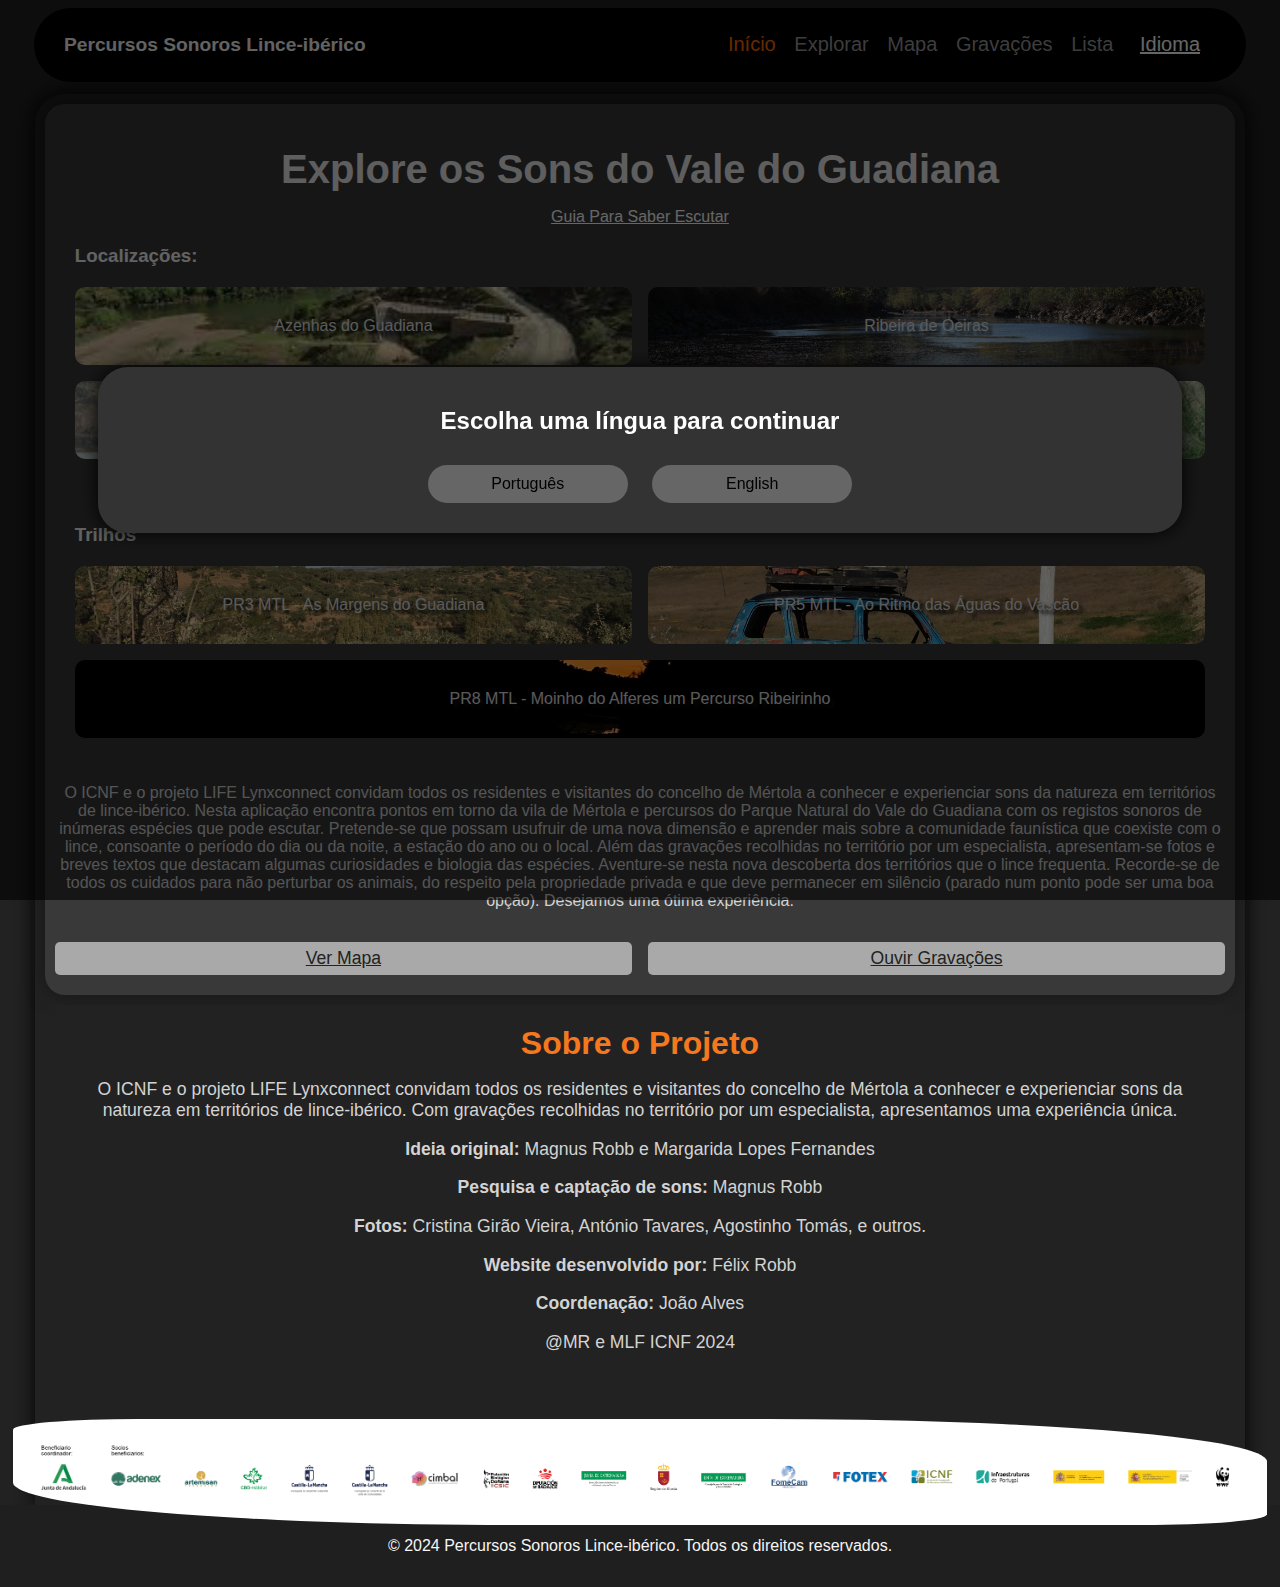
==== index.html @ a3a83570 "update" ====
<!DOCTYPE html>
<html lang="en">

<head>
    <meta charset="UTF-8">
    <meta name="viewport" content="width=device-width, initial-scale=1.0">
    <title data-i18n="title">Percursos Sonoros Lince-ibérico - Index</title>
    <link rel="stylesheet" href="/styles/styles.css">
    <link rel="stylesheet" href="/styles/index.css">
    <link rel="icon" type="image/x-icon" href="/images/favicon.ico">
</head>

<body>
    <header>
        <h1 id="titulomenu" data-i18n="titulomenu"></h1>
        <nav id="main-nav">
            <a href="index.html" class="nav-button active" id="menuinicio" data-i18n="menuinicio"></a>
            <a href="home.html" class="nav-button" id="menuexplorar" data-i18n="menuexplorar"></a>
            <a href="map.html" class="nav-button" id="menumapa" data-i18n="menumapa"></a>
            <a href="recordings.html" class="nav-button" id="menugravacoes" data-i18n="menugravacoes"></a>
            <a href="heard_species.html" class="nav-button" id="menulista" data-i18n="menulista"></a>
            <a id="changelang" onclick="createLanguagePopup()" data-i18n="language"></a>
        </nav>
        <div id="menu-icon">
            <a id="menu" onclick="toggleMenu()">&#9776</a> <!-- Ícone de menu hamburguer -->
        </div>
    </header>

    <!-- Menu lateral -->
    <div id="side-menu">
        <a class="side-menu-links active" href="index.html" id="menuiniciom" data-i18n="menuiniciom"></a>
        <a class="side-menu-links" href="home.html" id="menuexplorarm" data-i18n="menuexplorarm"></a>
        <a class="side-menu-links" href="map.html" id="menumapam" data-i18n="menumapam"></a>
        <a class="side-menu-links" href="recordings.html" id="menugravacoesm" data-i18n="menugravacoesm"></a>
        <a class="side-menu-links" href="heard_species.html" id="menulistam" data-i18n="menulistam"></a>
        <a id="changelangside" onclick="createLanguagePopup()" data-i18n="language"></a>
    </div>

    <main>
        <div class="sections">
            <section class="hero-section">
                <div class="hero-text">
                    <h2 id="herotexth2" data-i18n="herotexth2"></h2>
                      <a href="hearing.html" class="linktohearing" id="guiaparaouvir" data-i18n="guiaparaouvir"></a>
                    <div class="info-links">
                        <div class="links-boxes">
                            <h3 id="herolocalizacoes" data-i18n="herolocalizacoes"></h3>
                            <div class="links">
                                <div class="link" id="link1">
                                    <a href="map.html?lat=37.6462&lng=-7.6525" class="linka" id="herolinkazenhas"
                                        data-i18n="herolinkazenhas"></a>
                                </div>
                                <div class="link" id="link2">
                                    <a href="map.html?lat=37.6254&lng=-7.8099" class="linka" id="herolinkriberira"
                                        data-i18n="herolinkriberira"></a>
                                </div>
                                <div class="link" id="link3">
                                    <a href="map.html?lat=37.6372&lng=-7.6633" class="linka" id="herolinkvila"
                                        data-i18n="herolinkvila"></a>
                                </div>
                            </div>
                        </div>
                        <div class="links-boxes">
                            <h3 id="herolinkpr" data-i18n="herolinkpr"></h3>
                            <div class="links">
                                <div class="link" id="link4">
                                    <a href="map.html?track=PR3%20MTL%20-%20As%20Margens%20do%20Guadiana" class="linka"
                                        id="herolinkpr3" data-i18n="herolinkpr3"></a>
                                </div>
                                <div class="link" id="link5">
                                    <a href="map.html?track=PR5%20MTL%20-%20Ao%20Ritmo%20das%20Águas%20do%20Vascão"
                                        class="linka" id="herolinkpr5" data-i18n="herolinkpr5"></a>
                                </div>
                                <div class="link" id="link6">
                                    <a href="map.html?track=PR8%20MTL%20-%20Moinho%20do%20Alferes%20um%20Percurso%20Ribeirinho"
                                        class="linka" id="herolinkpr8" data-i18n="herolinkpr8"></a>
                                </div>
                            </div>
                        </div>
                    </div>
                  
                    <p id="herotextp" data-i18n="herotextp"></p>
                    <div class="cta-buttons">
                        <a href="map.html" class="cta-button" id="herolinkvermapa" data-i18n="herolinkvermapa"></a>
                        <a href="recordings.html" class="cta-button" id="herolinkouvirgravacoes"
                            data-i18n="herolinkouvirgravacoes"></a>
                    </div>
                </div>
            </section>

            <section class="info-section">
                <h3 id="infosectionh3" data-i18n="infosectionh3"></h3>
                <p id="infosectionp" data-i18n="infosectionp"></p>
                <div class="credits">
                    <p id="pideiaoriginal"><strong id="sideiaoriginal" data-i18n="sideiaoriginal"></strong> Magnus Robb
                        e Margarida Lopes Fernandes</p>
                    <p id="ppesquisa"><strong id="spesquisa" data-i18n="spesquisa"></strong> Magnus Robb</p>
                    <p id="pfotos"><strong id="sfotos" data-i18n="sfotos"></strong> Cristina Girão Vieira, António
                        Tavares, Agostinho Tomás, e outros.</p>
                    <p id="pwebsite"><strong id="swebsite" data-i18n="swebsite"></strong> Félix Robb</p>
                    <p id="pcoordenacao"><strong id="scoordenacao" data-i18n="scoordenacao"></strong> João Alves</p>
                    <p id="mremlf" data-i18n="mremlf"></p>
                </div>
            </section>
            <div id="ipatro">
                <img id="patrocinadores" src="images/patrocinadores.png" alt="Patrocinadores">
            </div>
        </div>
    </main>

    <footer>
        <div class="container">
            <p id="foooter" data-i18n="footer">&copy; 2024 Percursos Sonoros Lince-ibérico. Todos os direitos
                reservados.</p>
        </div>
    </footer>



    <script src="/scripts/menu.js"></script>

    <script>
        document.addEventListener("DOMContentLoaded", function () {
            const language = getLanguage() || "pt";
            loadTranslations(language);
        });

        function getLanguage() {
            let language = localStorage.getItem("language");
            if (!language) {
                createLanguagePopup();
            }
            return language;
        }

        function createLanguagePopup() {
            const popup = document.createElement('div');
            popup.id = "language-popup";
            popup.innerHTML = `
        <div id="popup-content">
            <h2>Escolha uma língua para continuar</h2>
            <button id="pt-btn">Português</button>
            <button id="en-btn">English</button>
        </div>
    `;
            document.body.appendChild(popup);

            const styles = `
        #language-popup {
            position: fixed;
            top: 0;
            left: 0;
            width: 100%;
            height: 100%;
            display: flex;
            align-items: center;
            justify-content: center;
            background-color: rgba(0, 0, 0, 0.6);
            z-index: 99999;
        }
        #popup-content {
            width: 80vw;
            background-color: #333;
            color: #fff;
            padding: 20px 30px;
            border-radius: 30px;
            text-align: center;
            box-shadow: 0px 0px 20px #000;
        }
        #popup-content h2 {
            margin-bottom: 20px;
        }
        #popup-content button {
          background-color: #666;
          margin: 10px;
          width: 200px;
          text-align: center;
          padding: 10px 20px;
          border: none;
          border-radius: 20px;
          font-size: 16px;
          cursor: pointer;
          transition: background-color 0.3s;
        }
        #popup-content button:hover {
            background-color: #ff6a00;
        }
    `;
            const styleSheet = document.createElement("style");
            styleSheet.innerText = styles;
            document.head.appendChild(styleSheet);

            document.getElementById("pt-btn").addEventListener("click", () => setLanguage("PT"));
            document.getElementById("en-btn").addEventListener("click", () => setLanguage("EN"));
        }

        function setLanguage(lang) {
            localStorage.setItem("language", lang);
            document.getElementById("language-popup").remove();
            window.location.reload();
        }

        function loadTranslations(language) {
            const path = `translations/${language}/index.json`;
            fetch(path)
                .then(response => response.json())
                .then(data => applyTranslations(data))
                .catch(error => {
                    console.error("Error loading all translations:", error);
                    alert("Could not load all translations. Please try again later.");
                });

            const pathall = `translations/${language}/all.json`;
            fetch(pathall)
                .then(response => response.json())
                .then(data => applyTranslations(data))
                .catch(error => {
                    console.error("Error loading all translations:", error);
                    alert("Could not load all translations. Please try again later.");
                });
        }

        function applyTranslations(translations) {
            // Traverse through all elements with data-i18n attribute
            const elements = document.querySelectorAll("[data-i18n]");
            elements.forEach(element => {
                const key = element.getAttribute("data-i18n");
                if (translations[key]) {
                    if (element.tagName === 'TITLE') {
                        document.title = translations[key];
                    } else {
                        element.textContent = translations[key];
                    }
                }
            });
        }
    </script>

</body>

</html>
---- styles/styles.css ----
body {
    margin: 0;
    font-family: Arial, sans-serif;
    background-color: #1f1f1f;
    color: #ffffff;
}

header {
    display: flex;
    flex-direction: row;
    align-items: center;
    justify-content: space-between;
    width: 90vw;
    height: 50px;
    padding: 12px 30px;
    border-radius: 50px;
    text-align: center;
    margin: auto;
    position: sticky;
    top: 8px;
    left: 0px;
    z-index: 50001;
    background: #000000;
    backdrop-filter: blur(10px);
    -webkit-backdrop-filter: blur(10px);
   
}


header h1 {
    margin: 0;
    font-size: 1.2rem;
    text-align: center;
}

/* Default hidden menu icon */
#menu-icon {
    display: none;
    font-size: 30px;
    margin: auto 0;
    cursor: pointer;
    color: white;
}

#menu {
    display: flex;
    align-items: center;
    flex-direction: row;
    transition: color .2s ease-out;
}

#menu:hover {
    text-decoration: none;
    color: #ff6a00;
}

/* Side Menu */
#side-menu {
    width: 0;
    border-radius: 0px 0px 20px 20px;
    margin: 10px auto;
    display: none;
    position: fixed;
    top: 60px;
    left: 50%;
    transform: translateX(-50%);
    z-index: 50000;
    background: transparent;
    background: rgba(0, 0, 0, 0.7);
    backdrop-filter: blur(10px);
    box-shadow: 0px 0px 5px #343434;
    transition: .5s;
}

.side-menu-links {
    padding: 8px 12px;
    text-decoration: none;
    font-size: 25px;
    color: #818181;
    display: block;
    transition: 0.3s;
}

.side-menu-links.active {
    color: #ff6a00;
}

.side-menu-links:hover {
    color: #ff6a00;
    text-decoration: none;
}

#side-menu a:first-child {
    margin-top: 10px;
}

#changelangside {
    position: fixed;
    top: 20px;
    right: 20px;
    cursor: pointer;
    color: #585858;
    padding: 8px 5px;
}


/* Responsive styles */
@media screen and (max-width: 850px) {
    
    nav#main-nav {
        display: none;
    }
    
    #menu-icon {
        display: flex;
        align-items: center;
        flex-direction: column;
    }
    
    header {
        display: flex;
        flex-direction: row;
        justify-content: space-between;
        align-items: center;
        height: 50px;
        width: 88vw;
        padding: 10px 20px;
        text-align: center;
        border-radius: 50px;
        margin: auto;
        margin-bottom: 10px !important;
        background: transparent;
        position: sticky;
        top: 10px;
        z-index: 50001;
        background: transparent;
        background: rgba(0, 0, 0, 0.7);
        backdrop-filter: blur(10px);
        box-shadow: 0px 0px 20px #343434;
    }
    
    
    .notification {
        left: 50%;
        transform: translateX(-50%);
        max-width: 20px;
        max-width: none;
    }
}

@media screen and (min-width: 851px) {
    #side-menu {
        display: none !important;
        width: 0 !important;
    }
}

nav {
    display: flex;
    align-content: center;
    justify-content: center;
    gap: 0.2vw !important;
}

nav a {
    color: #999;
    text-decoration: none;
    font-size: 20px;
    padding: 8px 8px;
    border-radius: 5px;
    transition: color 0.3s;
    transform: translatey(-1px);
    text-wrap: nowrap;
}


nav a.active,
nav a:hover {
    color: #ff6a00;
}

nav a:hover {
    text-decoration: underline;
}

#changelang {
    color: #999;
    text-decoration: underline;
    font-size: 20px;
    padding: 0.5rem 1rem;
    border-radius: 5px;
    transition: color 0.3s;
    transform: translatey(-1px);
    cursor: pointer;
}

#changelang:hover {
    color: #ff6a00;
}

.notification {
    position: fixed;
    bottom: 50px;
    right: 20px;
    background-color: #f44336;
    color: white;
    padding: 15px 20px;
    border-radius: 5px;
    z-index: 100000;
    opacity: 1;
    transition: opacity 0.6s;
    box-shadow: 0 4px 8px rgba(0,0,0,0.2);
    font-size: 16px;
    font-weight: bold;
    text-align: center;
    width: 80vw;
}

.notification.success {
    background-color: #4CAF50;
}

.notification.warning {
    background-color: #ff9800;
}

footer {
    background-color: #1f1f1f;
    padding: 1rem 0;
    text-align: center;
}

footer .container {
    max-width: 1200px;
    margin: 0 auto;
    padding: 0 1rem;
}
---- styles/index.css ----
/* Global Styles */
body {
    margin: 0;
    font-family: Arial, sans-serif;
    color: #f5f5f5;
    background-color: #222;
}



h1 {
    margin: 0;
    font-size: 2.5rem;
}

.sections {
    width: 93vw;
    margin: auto;
    margin-top: 20px;
    padding: 10px;
    background-color: #222;
    box-shadow: 0px 0px 20px #000;
    border-radius: 30px 30px 0px 0px;
}

@media screen and (max-width: 450px) {
    .sections {
        width: 90vw;
    }
}

/* Hero Section */
.hero-section {
    margin: auto;
    text-align: center;
    border-radius: 20px;
}

.hero-text {
    margin: auto;
    padding: 10px;
    border-radius: 20px;
    box-shadow: 0px 0px 20px #161616;
    background-color: #393939;
}

.linktohearing {
    color: #fff;
    text-decoration: underline;
    margin-bottom: 80px !important;
}

.hero-text h2 {
    color: rgb(235, 235, 235);
    font-size: 2.5rem;
    margin-bottom: 1rem;
}

.hero-text p {
    color: #d3d3d3;
    font-size: 1rem;
    margin-bottom: 2rem;
}


.info-links {
    display: flex;
    flex-direction: column;
    align-items: center;
    justify-content: center;
    gap: 1rem;
    margin-bottom: 10px
}

.links-boxes {
    width: 100%;
    display: flex;
    flex-direction: column;
    align-items: start;
    justify-content: center;
}

.links-boxes h3 {
    margin-left: 20px;
    margin-bottom: 0px;
}

.links {
    display: flex;
    flex-direction: row;
    align-items: center;
    justify-content: center;
    width: calc(100% - 40px);
    gap: 1rem;
    flex-wrap: wrap;
    margin-bottom: 10px;
    padding: 20px;
}

.link {
    display: flex;
    flex: 1 1 0;
    min-width: 33.3%;
    height: max-content;
    flex-direction: column;
    align-items: center;
    justify-content: center;
    padding: 30px 40px;
    border-radius: 10px;
    background-color: #7e7e7e;
    transition: transform .4s ease-out;
}

.link:hover {
    transform: translatey(-3px);
}

.linka {
    color: #e1e1e1;
    text-decoration: none;
    text-shadow: 4px 4px 3px #161616;
}

a:hover {
    text-decoration: underline;
}

#link1 {
    background-image: url(/images/Azenhas_do_guadiana.jpg);
    background-repeat: no-repeat;
    background-position: center;
    background-size: cover;
}

#link2 {
    background-image: url(/images/Ribeira_de_oeiras.jpg);
    background-repeat: no-repeat;
    background-position: center;
    background-size: cover;
}

#link3 {
    background-image: url(/images/Vila_de_mertola.jpg);
    background-repeat: no-repeat;
    background-position: center;
    background-size: cover;
}

#link4 {
    background-image: url(/images/pr3.jpg);
    background-repeat: no-repeat;
    background-position: center;
    background-size: cover;
}

#link5 {
    background-image: url(/images/pr5.jpg);
    background-repeat: no-repeat;
    background-position: center;
    background-size: cover;
}

#link6 {
    background-image: url(/images/pr8.jpg);
    background-repeat: no-repeat;
    background-position: center;
    background-size: cover;
}

.cta-buttons {
    display: flex;
    justify-content: center;
    flex-wrap: wrap;
    gap: 1rem;
    margin-bottom: 10px;
}

.cta-button {
    flex: 1;
    display: flex;
    align-items: center;
    justify-content: center;
    text-align: center;
    padding: 6px 10px;
    background-color: #a9a9a9;
    color: #222;
    border-radius: 5px;
    font-size: 1.1rem;
    
    transition: background-color 0.3s;
}

.cta-button:hover {
    background-color: #7e7e7e;
}

/* Info Section */
.info-section {
    background-color: #222;
    padding: 10px;
    margin: 10px;
    text-align: center;
}

.info-section h3 {
    color: #f5781f;
    font-size: 2rem;
    margin: 10px;
}

.info-section p {
    color: #d3d3d3;
    font-size: 1.1rem;
    margin-bottom: 1rem;
}

.credits {
    color: #b3b3b3;
    font-size: 0.9rem;
}

#ipatro {
    display: flex;
    align-items: center;
    justify-content: center;
}

#patrocinadores {
    width: 98vw;
    transform: translateY(30px);
    margin: auto;
    background-color: #fff;
    border-radius: 10% 40%;
}

#changelang {
    color: #ffffff;
    text-decoration: underline;
    font-size: 20px;
    padding: 0.5rem 1rem;
    border-radius: 5px;
    transition: color 0.3s;
    transform: translatey(-1px);
}
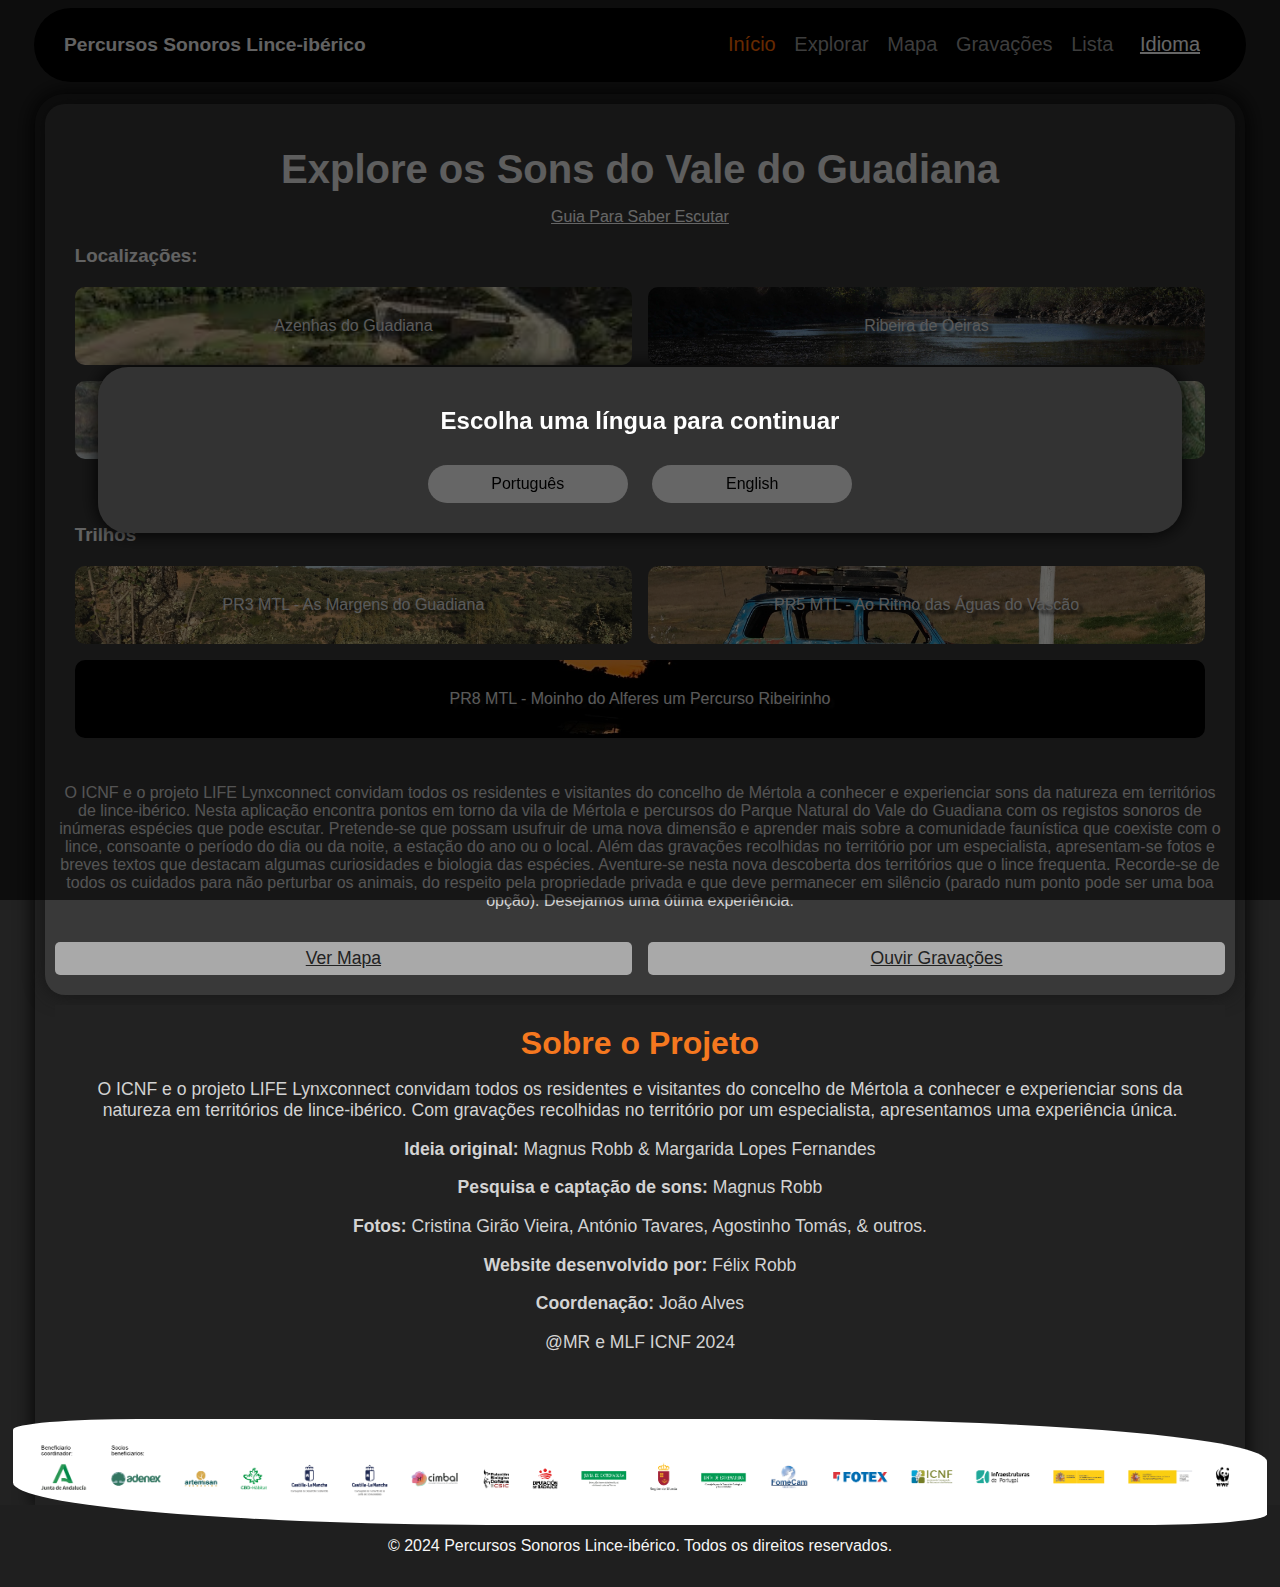
==== commit 48a80175: "update index.html" ====
--- a/index.html
+++ b/index.html
@@ -93,10 +93,10 @@
                 <p id="infosectionp" data-i18n="infosectionp"></p>
                 <div class="credits">
                     <p id="pideiaoriginal"><strong id="sideiaoriginal" data-i18n="sideiaoriginal"></strong> Magnus Robb
-                        e Margarida Lopes Fernandes</p>
+                        & Margarida Lopes Fernandes</p>
                     <p id="ppesquisa"><strong id="spesquisa" data-i18n="spesquisa"></strong> Magnus Robb</p>
                     <p id="pfotos"><strong id="sfotos" data-i18n="sfotos"></strong> Cristina Girão Vieira, António
-                        Tavares, Agostinho Tomás, e outros.</p>
+                        Tavares, Agostinho Tomás, & outros.</p>
                     <p id="pwebsite"><strong id="swebsite" data-i18n="swebsite"></strong> Félix Robb</p>
                     <p id="pcoordenacao"><strong id="scoordenacao" data-i18n="scoordenacao"></strong> João Alves</p>
                     <p id="mremlf" data-i18n="mremlf"></p>
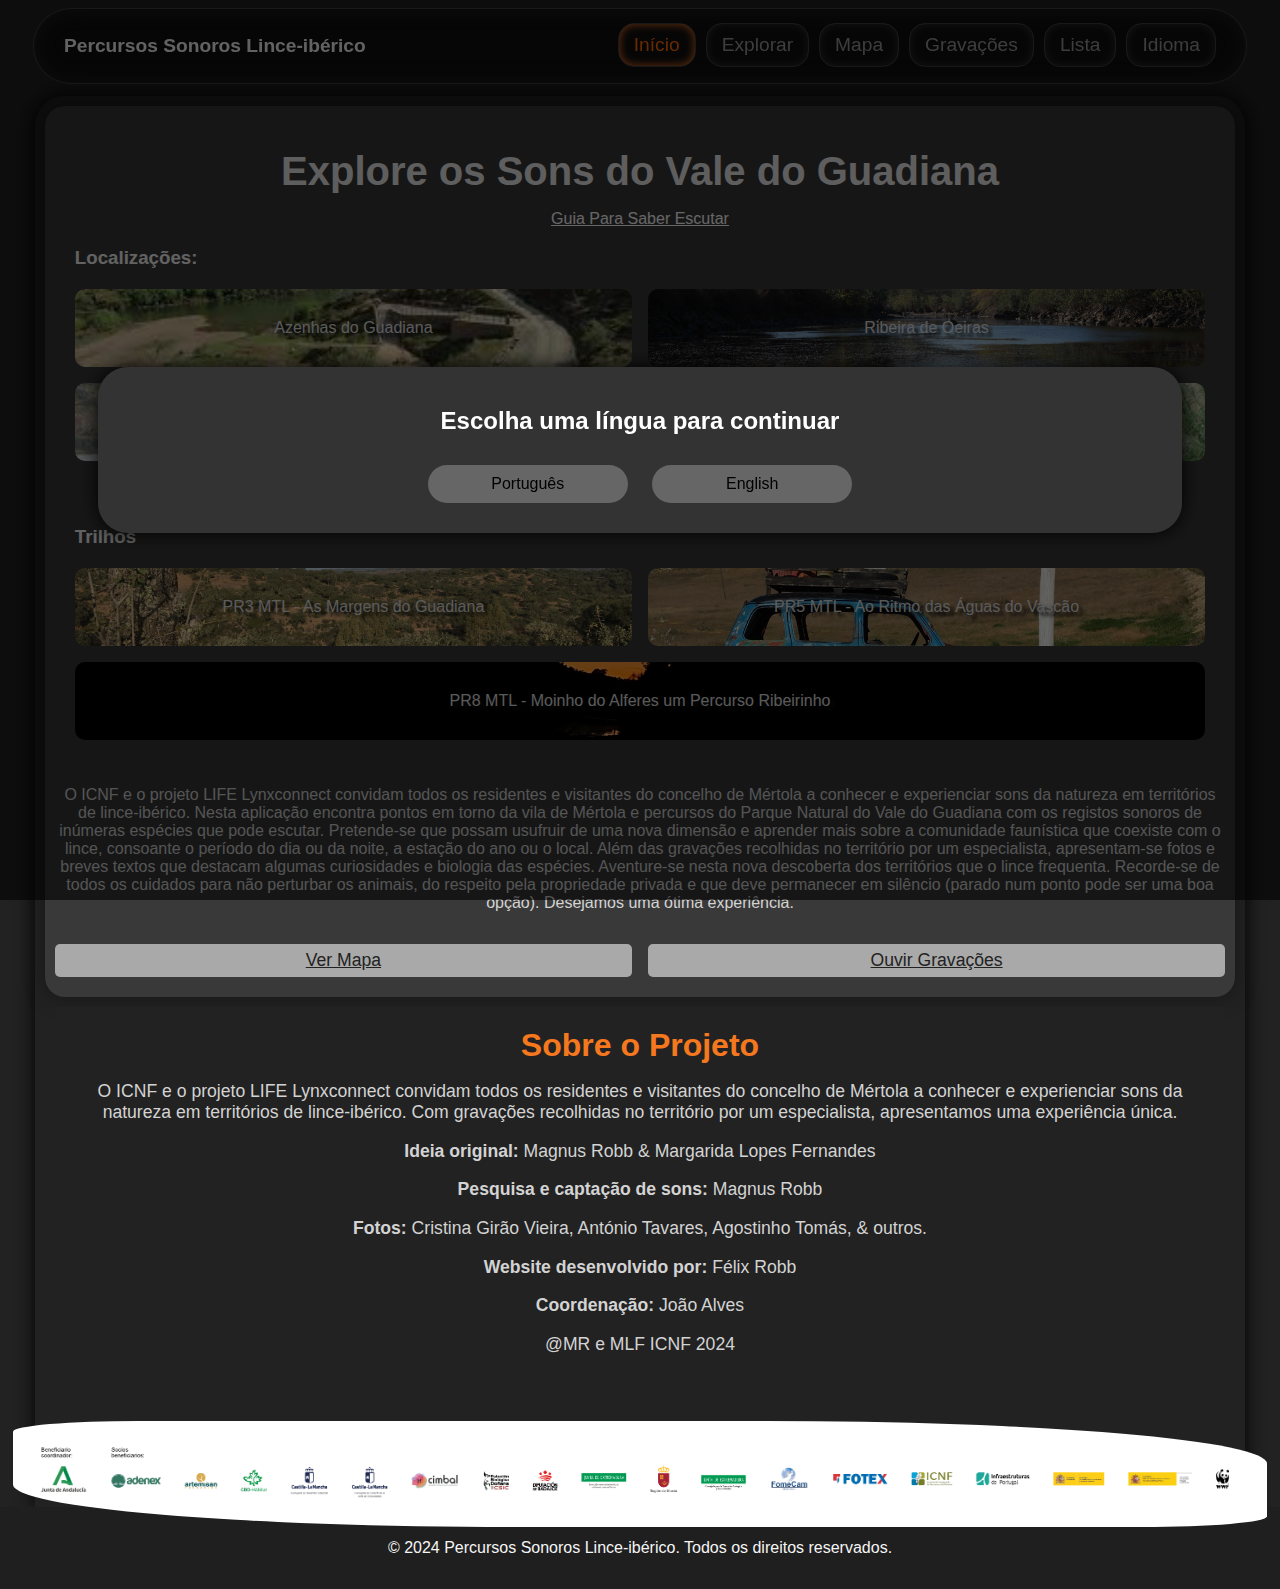
==== commit 2955be7c: ""Updated language storage key from 'language' to 'lang-psg' in multiple HTML and JS files; modified " ====
--- a/index.html
+++ b/index.html
@@ -126,7 +126,7 @@
         });
 
         function getLanguage() {
-            let language = localStorage.getItem("language");
+            let language = localStorage.getItem("lang-psg");
             if (!language) {
                 createLanguagePopup();
             }
@@ -195,7 +195,7 @@
         }
 
         function setLanguage(lang) {
-            localStorage.setItem("language", lang);
+            localStorage.setItem("lang-psg", lang);
             document.getElementById("language-popup").remove();
             window.location.reload();
         }
--- a/styles/styles.css
+++ b/styles/styles.css
@@ -20,10 +20,11 @@
     top: 8px;
     left: 0px;
     z-index: 50001;
-    background: #000000;
+    background: #0000008f;
     backdrop-filter: blur(10px);
+    box-shadow: 0px 0px 20px #232323 inset;
+    border: 1px solid #6d6d6d84;
     -webkit-backdrop-filter: blur(10px);
-   
 }
 
 
@@ -60,6 +61,7 @@
     border-radius: 0px 0px 20px 20px;
     margin: 10px auto;
     display: none;
+    flex-direction: column;
     position: fixed;
     top: 60px;
     left: 50%;
@@ -74,29 +76,40 @@
 
 .side-menu-links {
     padding: 8px 12px;
+    margin: 5px 10px;
+    border-radius: 15px;
     text-decoration: none;
     font-size: 25px;
     color: #818181;
     display: block;
-    transition: 0.3s;
+    transition: all 0.3s;
+    border: 1px solid #ffffff28;
+    box-shadow: 0px 0px 20px #3737378f inset;
 }
 
 .side-menu-links.active {
     color: #ff6a00;
+    box-shadow: 0px 0px 10px #ff7a27 inset;
 }
 
 .side-menu-links:hover {
     color: #ff6a00;
     text-decoration: none;
+    box-shadow: 0px 0px 10px #ff7a27 inset;
+    background-color: #ff760e24;
 }
 
 #side-menu a:first-child {
-    margin-top: 10px;
+    margin-top: 20px;
+}
+
+#side-menu a:nth-child(5) {
+    margin-bottom: 10px;
 }
 
 #changelangside {
     position: fixed;
-    top: 20px;
+    top: 26px;
     right: 20px;
     cursor: pointer;
     color: #585858;
@@ -105,7 +118,7 @@
 
 
 /* Responsive styles */
-@media screen and (max-width: 850px) {
+@media screen and (max-width: 1000px) {
     
     nav#main-nav {
         display: none;
@@ -148,7 +161,7 @@
     }
 }
 
-@media screen and (min-width: 851px) {
+@media screen and (min-width: 1001px) {
     #side-menu {
         display: none !important;
         width: 0 !important;
@@ -159,44 +172,35 @@
     display: flex;
     align-content: center;
     justify-content: center;
-    gap: 0.2vw !important;
+    gap: 10px;
 }
 
 nav a {
+    width: min-content;
     color: #999;
     text-decoration: none;
-    font-size: 20px;
-    padding: 8px 8px;
-    border-radius: 5px;
-    transition: color 0.3s;
+    font-size: 1.5vw;
+    padding: 10px 15px;
+    border-radius: 16px;
+    transition: all 0.3s;
     transform: translatey(-1px);
     text-wrap: nowrap;
+    border: 1px solid #ffffff33;
+    box-shadow: 0px 0px 10px #4d4d4d9d inset;
 }
 
 
 nav a.active,
 nav a:hover {
     color: #ff6a00;
+    box-shadow: 0px 0px 10px #ff7a27 inset;
 }
 
 nav a:hover {
     text-decoration: underline;
 }
 
-#changelang {
-    color: #999;
-    text-decoration: underline;
-    font-size: 20px;
-    padding: 0.5rem 1rem;
-    border-radius: 5px;
-    transition: color 0.3s;
-    transform: translatey(-1px);
-    cursor: pointer;
-}
-
-#changelang:hover {
-    color: #ff6a00;
-}
+
 
 .notification {
     position: fixed;
--- a/styles/index.css
+++ b/styles/index.css
@@ -233,12 +233,3 @@
     border-radius: 10% 40%;
 }
 
-#changelang {
-    color: #ffffff;
-    text-decoration: underline;
-    font-size: 20px;
-    padding: 0.5rem 1rem;
-    border-radius: 5px;
-    transition: color 0.3s;
-    transform: translatey(-1px);
-}
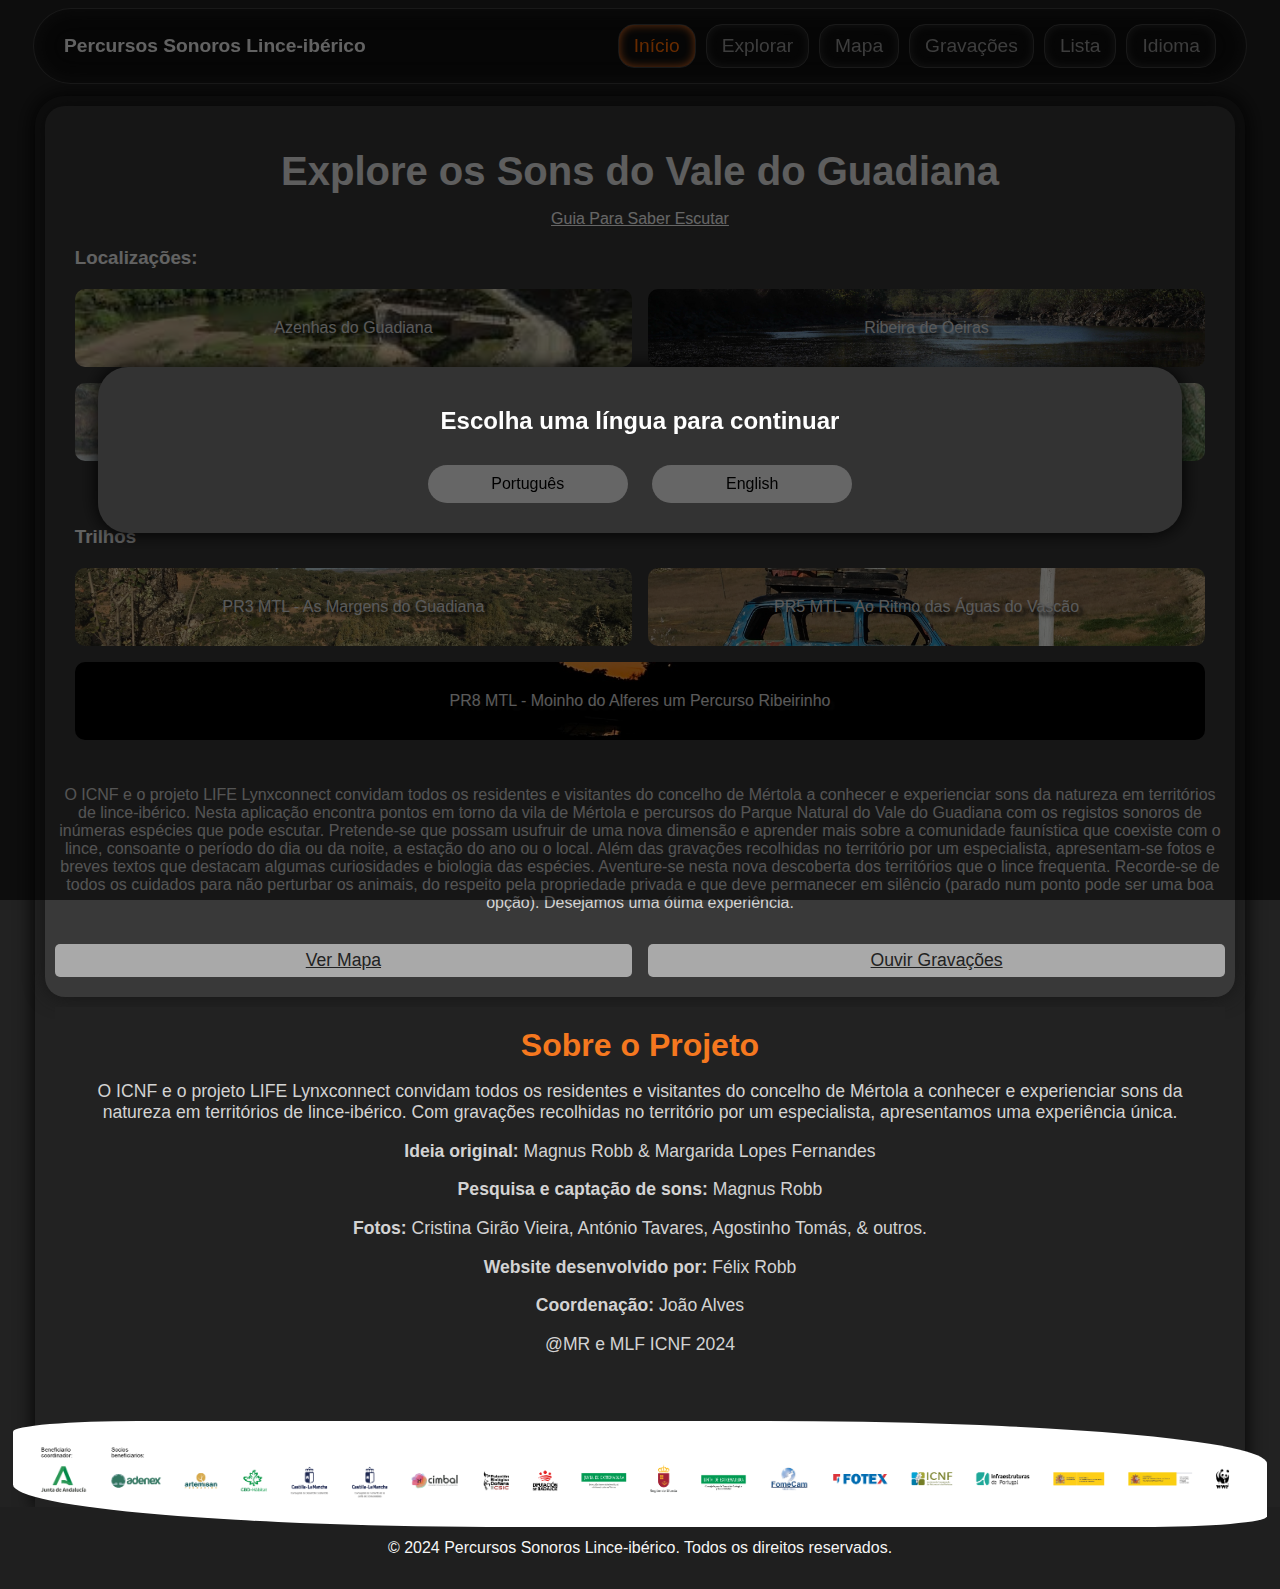
==== commit 66f3a805: "update" ====
--- a/index.html
+++ b/index.html
@@ -51,7 +51,7 @@
                                         data-i18n="herolinkazenhas"></a>
                                 </div>
                                 <div class="link" id="link2">
-                                    <a href="map.html?lat=37.6254&lng=-7.8099" class="linka" id="herolinkriberira"
+                                    <a href="map.html?lat=37.6253&lng=-7.8103099" class="linka" id="herolinkriberira"
                                         data-i18n="herolinkriberira"></a>
                                 </div>
                                 <div class="link" id="link3">
--- a/styles/styles.css
+++ b/styles/styles.css
@@ -183,7 +183,10 @@
     padding: 10px 15px;
     border-radius: 16px;
     transition: all 0.3s;
-    transform: translatey(-1px);
+    display: flex;
+    flex-wrap: nowrap;
+    align-items: center;
+    justify-content: center;
     text-wrap: nowrap;
     border: 1px solid #ffffff33;
     box-shadow: 0px 0px 10px #4d4d4d9d inset;
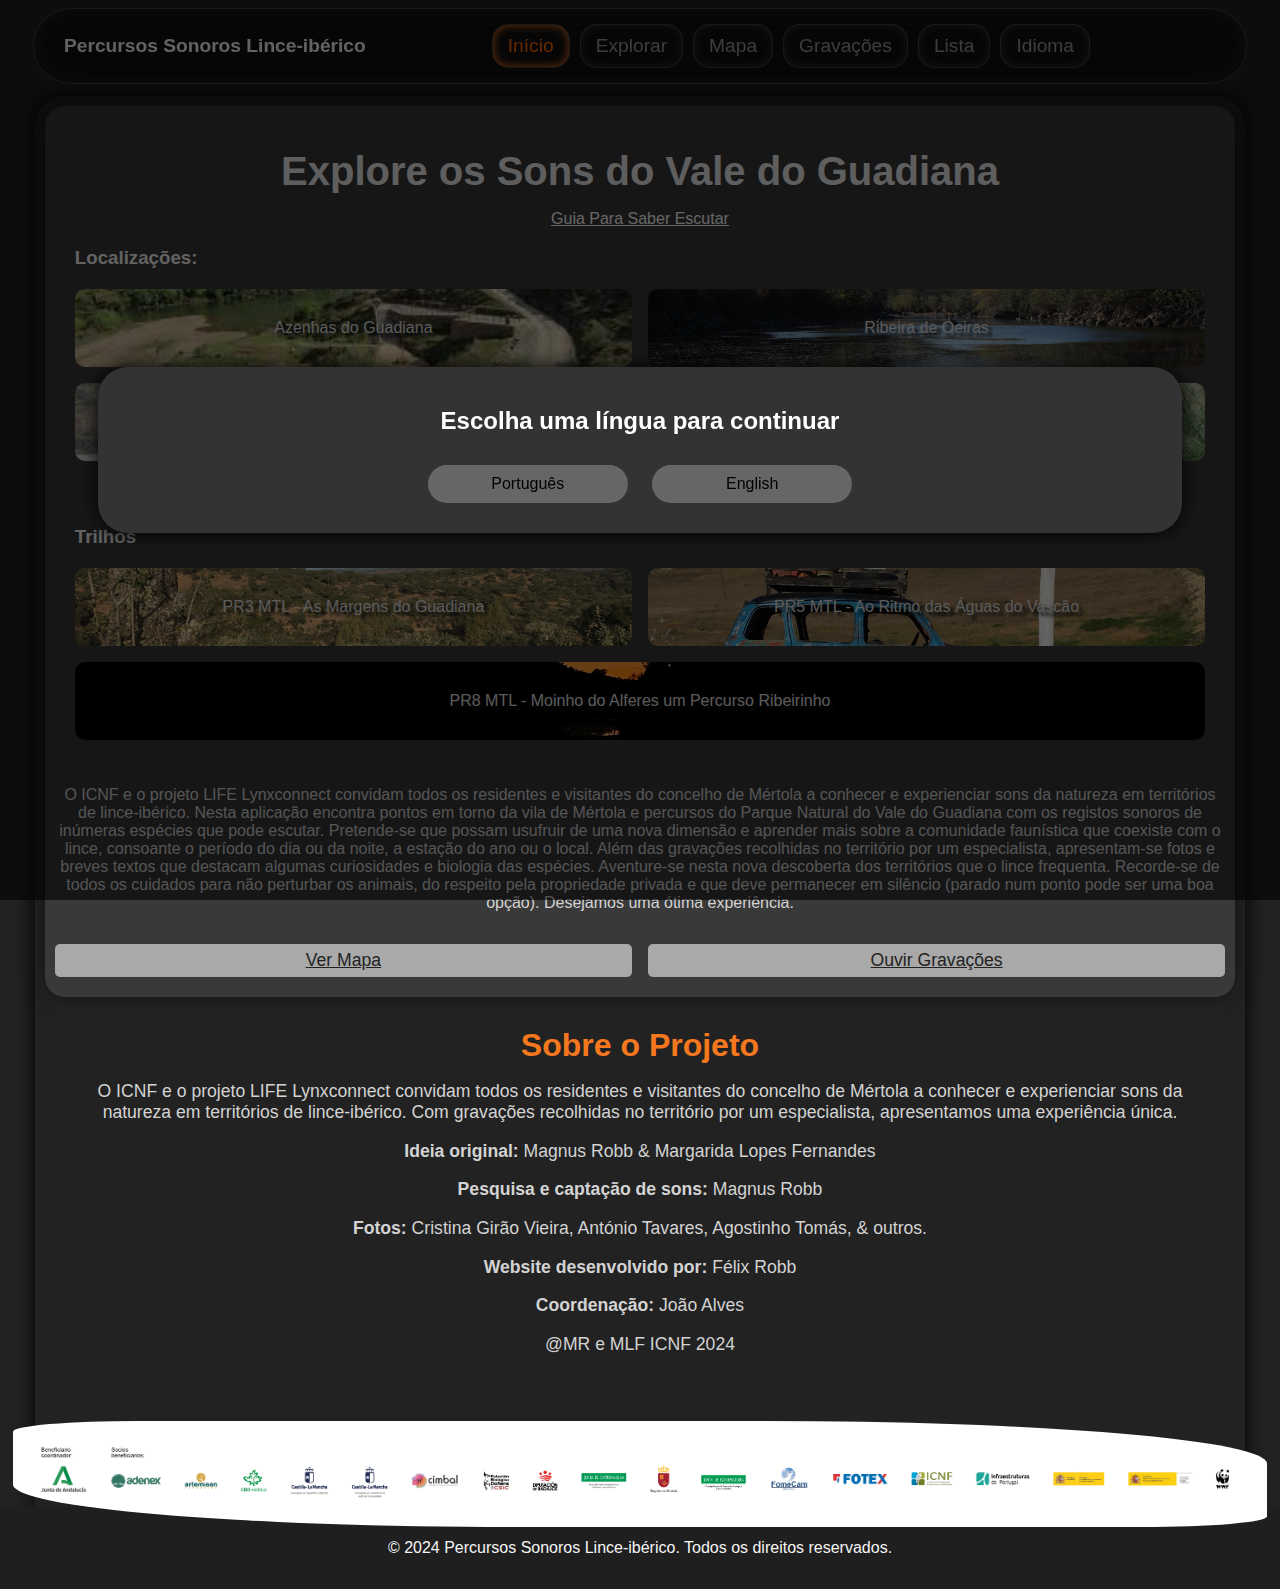
==== commit b1ad9614: "menu transitions" ====
--- a/index.html
+++ b/index.html
@@ -21,9 +21,14 @@
             <a href="heard_species.html" class="nav-button" id="menulista" data-i18n="menulista"></a>
             <a id="changelang" onclick="createLanguagePopup()" data-i18n="language"></a>
         </nav>
-        <div id="menu-icon">
-            <a id="menu" onclick="toggleMenu()">&#9776</a> <!-- Ícone de menu hamburguer -->
-        </div>
+          <div id="menu-icon">
+            <div class="burger-menu">
+                <span></span>
+                <span></span>
+                <span></span>
+            </div>
+        </div>
+        
     </header>
 
     <!-- Menu lateral -->
--- a/styles/styles.css
+++ b/styles/styles.css
@@ -32,32 +32,90 @@
     margin: 0;
     font-size: 1.2rem;
     text-align: center;
-}
-
-/* Default hidden menu icon */
-#menu-icon {
-    display: none;
-    font-size: 30px;
-    margin: auto 0;
-    cursor: pointer;
-    color: white;
-}
-
-#menu {
     display: flex;
     align-items: center;
-    flex-direction: row;
-    transition: color .2s ease-out;
-}
-
-#menu:hover {
+    justify-content: start;
+    flex-wrap: nowrap;
+}
+
+
+/* Burger Menu Styles */
+.menu-icon {
+    tap-highlight-color: transparent;
+    -webkit-tap-highlight-color: transparent;
+}
+
+.burger-menu {
+    display: none;
+    cursor: pointer;
+    width: 30px;
+    height: 25px;
+    position: relative;
+}
+
+.burger-menu span {
+    display: block;
+    position: absolute;
+    height: 3px;
+    width: 100%;
+    background: #ffffff;
+    border-radius: 3px;
+    opacity: 1;
+    left: 0;
+    transform: rotate(0deg);
+    transition: .25s ease-in-out;
+}
+
+.burger-menu:hover {
+    background-color: unset;
     text-decoration: none;
-    color: #ff6a00;
-}
+    tap-highlight-color: transparent;
+    -webkit-tap-highlight-color: transparent;
+}
+
+.burger-menu.open span {
+    background-color: #ff6a00;
+}
+
+.burger-menu span:nth-child(1) {
+    top: 0px;
+}
+
+.burger-menu span:nth-child(2) {
+    top: 10px;
+}
+
+.burger-menu span:nth-child(3) {
+    top: 20px;
+}
+
+.burger-menu.open span:nth-child(1) {
+    top: 10px;
+    transform: rotate(135deg);
+}
+
+.burger-menu.open span:nth-child(2) {
+    opacity: 0;
+    
+}
+
+.burger-menu.open span:nth-child(3) {
+    top: 10px;
+    transform: rotate(-135deg);
+}
+
+/* Responsive styles */
+@media screen and (max-width: 1000px) {
+    /* ... (existing styles) ... */
+
+    .burger-menu {
+        display: block;
+    }
+}
+
 
 /* Side Menu */
 #side-menu {
-    width: 0;
     border-radius: 0px 0px 20px 20px;
     margin: 10px auto;
     display: none;
@@ -65,14 +123,19 @@
     position: fixed;
     top: 60px;
     left: 50%;
+    width: 90vw;
+    height: 0; /* Start with height 0 */
+    max-height: calc(100vh - 80px); /* Maximum height */
     transform: translateX(-50%);
     z-index: 50000;
-    background: transparent;
     background: rgba(0, 0, 0, 0.7);
     backdrop-filter: blur(10px);
     box-shadow: 0px 0px 5px #343434;
-    transition: .5s;
-}
+    overflow: hidden; /* Hide overflowing content */
+    transition: height 0.3s ease-out; /* Add transition for height */
+}
+
+
 
 .side-menu-links {
     padding: 8px 12px;
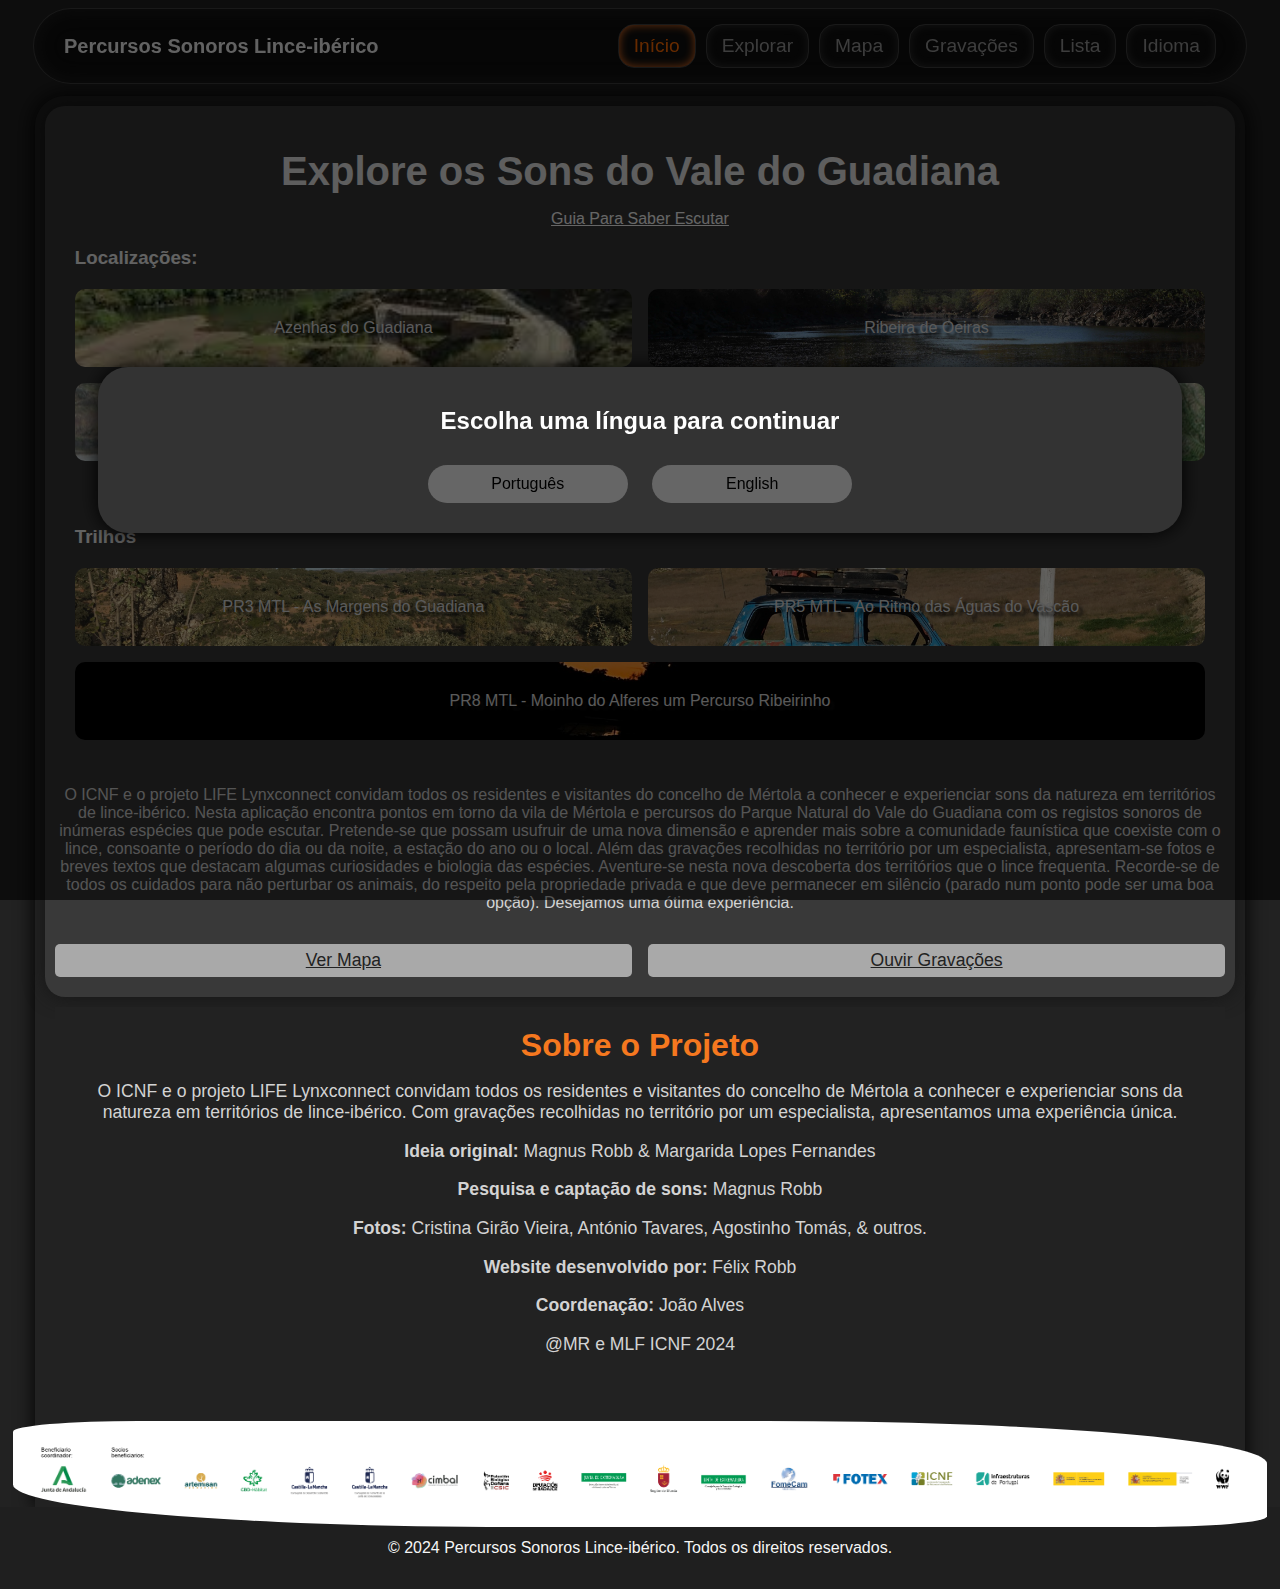
==== commit 095d47af: ""Removed alert messages for translation errors, moved menu icon in index.html, and made minor change" ====
--- a/index.html
+++ b/index.html
@@ -13,6 +13,13 @@
 <body>
     <header>
         <h1 id="titulomenu" data-i18n="titulomenu"></h1>
+        <div id="menu-icon">
+            <div class="burger-menu">
+                <span></span>
+                <span></span>
+                <span></span>
+            </div>
+        </div>
         <nav id="main-nav">
             <a href="index.html" class="nav-button active" id="menuinicio" data-i18n="menuinicio"></a>
             <a href="home.html" class="nav-button" id="menuexplorar" data-i18n="menuexplorar"></a>
@@ -21,14 +28,6 @@
             <a href="heard_species.html" class="nav-button" id="menulista" data-i18n="menulista"></a>
             <a id="changelang" onclick="createLanguagePopup()" data-i18n="language"></a>
         </nav>
-          <div id="menu-icon">
-            <div class="burger-menu">
-                <span></span>
-                <span></span>
-                <span></span>
-            </div>
-        </div>
-        
     </header>
 
     <!-- Menu lateral -->
@@ -212,7 +211,7 @@
                 .then(data => applyTranslations(data))
                 .catch(error => {
                     console.error("Error loading all translations:", error);
-                    alert("Could not load all translations. Please try again later.");
+                    
                 });
 
             const pathall = `translations/${language}/all.json`;
@@ -221,7 +220,7 @@
                 .then(data => applyTranslations(data))
                 .catch(error => {
                     console.error("Error loading all translations:", error);
-                    alert("Could not load all translations. Please try again later.");
+                    
                 });
         }
 
--- a/styles/styles.css
+++ b/styles/styles.css
@@ -30,7 +30,7 @@
 
 header h1 {
     margin: 0;
-    font-size: 1.2rem;
+    font-size: clamp(10px, 5vw, 20px);
     text-align: center;
     display: flex;
     align-items: center;
@@ -40,17 +40,25 @@
 
 
 /* Burger Menu Styles */
-.menu-icon {
-    tap-highlight-color: transparent;
+#menu-icon {
     -webkit-tap-highlight-color: transparent;
 }
 
 .burger-menu {
-    display: none;
+    display: flex;
+    align-items: center;
+    justify-content: space-around;
     cursor: pointer;
     width: 30px;
-    height: 25px;
+    height: 26px;
     position: relative;
+    transform: scale(90%) translateY(1.5px);
+    -webkit-tap-highlight-color: transparent;
+}
+
+.burger-menu:hover {
+    background-color: unset;
+    text-decoration: none
 }
 
 .burger-menu span {
@@ -66,15 +74,9 @@
     transition: .25s ease-in-out;
 }
 
-.burger-menu:hover {
-    background-color: unset;
-    text-decoration: none;
-    tap-highlight-color: transparent;
-    -webkit-tap-highlight-color: transparent;
-}
-
 .burger-menu.open span {
     background-color: #ff6a00;
+    height: 4px;
 }
 
 .burger-menu span:nth-child(1) {
@@ -104,12 +106,10 @@
     transform: rotate(-135deg);
 }
 
-/* Responsive styles */
-@media screen and (max-width: 1000px) {
-    /* ... (existing styles) ... */
+@media screen and (min-width: 1001px) {
 
     .burger-menu {
-        display: block;
+        display: none;
     }
 }
 
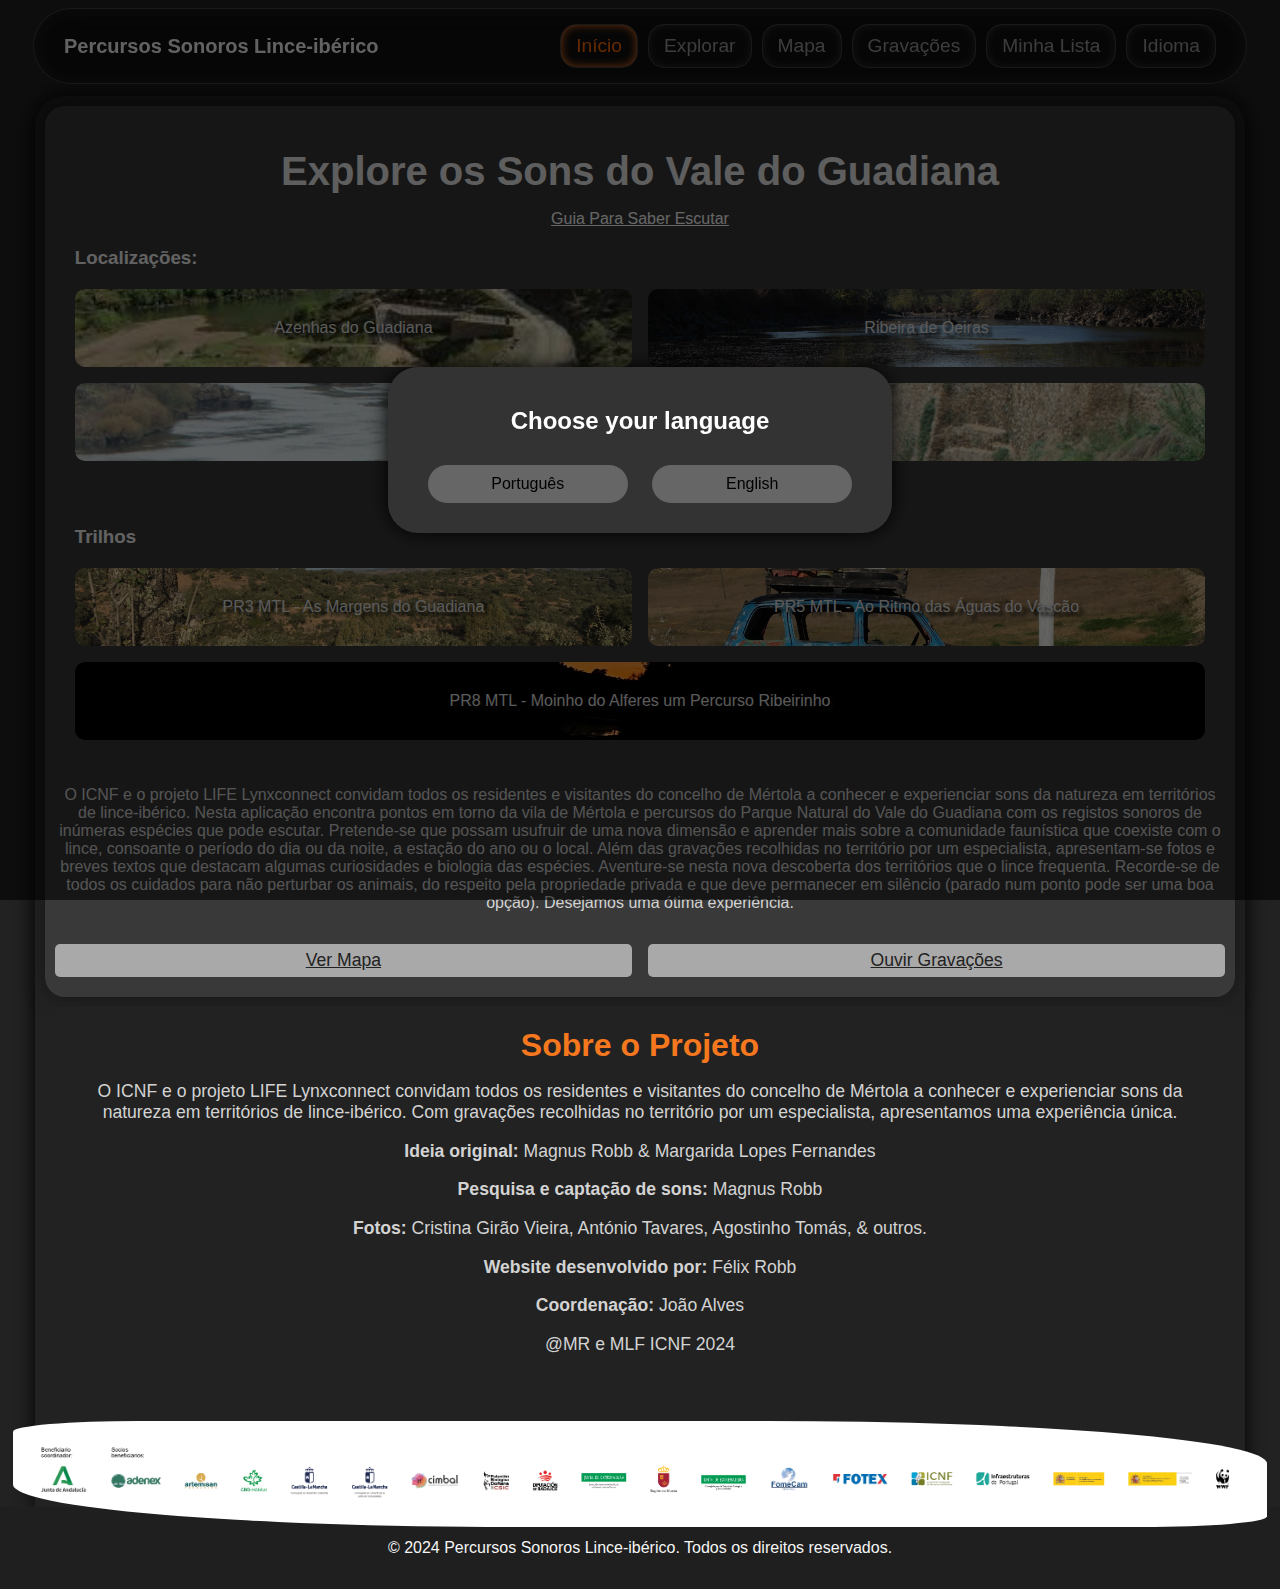
==== commit 431d2979: "lotsg" ====
--- a/index.html
+++ b/index.html
@@ -125,13 +125,20 @@
 
     <script>
         document.addEventListener("DOMContentLoaded", function () {
-            const language = getLanguage() || "pt";
-            loadTranslations(language);
+            try {
+                const language = getLanguage() || "PT";
+                if (!language) throw new Error("Undefined language");
+                loadTranslations(language);
+            } catch (error) {
+                console.error("Error with language detection:", error);
+                createLanguagePopup();  // Reapresenta o popup caso haja erro
+            }
         });
 
         function getLanguage() {
             let language = localStorage.getItem("lang-psg");
             if (!language) {
+                console.warn("No language found, asking user to select.");
                 createLanguagePopup();
             }
             return language;
@@ -141,55 +148,54 @@
             const popup = document.createElement('div');
             popup.id = "language-popup";
             popup.innerHTML = `
-        <div id="popup-content">
-            <h2>Escolha uma língua para continuar</h2>
-            <button id="pt-btn">Português</button>
-            <button id="en-btn">English</button>
-        </div>
-    `;
+                <div id="popup-content">
+                    <h2>Choose your language</h2>
+                    <button id="pt-btn">Português</button>
+                    <button id="en-btn">English</button>
+                </div>
+            `;
             document.body.appendChild(popup);
 
             const styles = `
-        #language-popup {
-            position: fixed;
-            top: 0;
-            left: 0;
-            width: 100%;
-            height: 100%;
-            display: flex;
-            align-items: center;
-            justify-content: center;
-            background-color: rgba(0, 0, 0, 0.6);
-            z-index: 99999;
-        }
-        #popup-content {
-            width: 80vw;
-            background-color: #333;
-            color: #fff;
-            padding: 20px 30px;
-            border-radius: 30px;
-            text-align: center;
-            box-shadow: 0px 0px 20px #000;
-        }
-        #popup-content h2 {
-            margin-bottom: 20px;
-        }
-        #popup-content button {
-          background-color: #666;
-          margin: 10px;
-          width: 200px;
-          text-align: center;
-          padding: 10px 20px;
-          border: none;
-          border-radius: 20px;
-          font-size: 16px;
-          cursor: pointer;
-          transition: background-color 0.3s;
-        }
-        #popup-content button:hover {
-            background-color: #ff6a00;
-        }
-    `;
+            #language-popup {
+                position: fixed;
+                top: 0;
+                left: 0;
+                width: 100%;
+                height: 100%;
+                display: flex;
+                align-items: center;
+                justify-content: center;
+                background-color: rgba(0, 0, 0, 0.6);
+                z-index: 99999;
+            }
+                #popup-content {
+                    background-color: #333;
+                    color: #fff;
+                    padding: 20px 30px;
+                    border-radius: 30px;
+                    text-align: center;
+                    box-shadow: 0px 0px 20px #000;
+                }
+                #popup-content h2 {
+                    margin-bottom: 20px;
+                }
+                #popup-content button {
+                    background-color: #666;
+                    margin: 10px;
+                    width: 200px;
+                    text-align: center;
+                    padding: 10px 20px;
+                    border: none;
+                    border-radius: 20px;
+                    font-size: 16px;
+                    cursor: pointer;
+                    transition: background-color 0.3s;
+                }
+                #popup-content button:hover {
+                    background-color: #ff6a00;
+                }
+            `;
             const styleSheet = document.createElement("style");
             styleSheet.innerText = styles;
             document.head.appendChild(styleSheet);
@@ -225,13 +231,14 @@
         }
 
         function applyTranslations(translations) {
-            // Traverse through all elements with data-i18n attribute
             const elements = document.querySelectorAll("[data-i18n]");
             elements.forEach(element => {
                 const key = element.getAttribute("data-i18n");
                 if (translations[key]) {
                     if (element.tagName === 'TITLE') {
                         document.title = translations[key];
+                    } else if (element.tagName === 'INPUT' && element.type === 'search') {
+                        element.setAttribute('placeholder', translations[key]);
                     } else {
                         element.textContent = translations[key];
                     }
--- a/styles/styles.css
+++ b/styles/styles.css
@@ -93,7 +93,7 @@
 
 .burger-menu.open span:nth-child(1) {
     top: 10px;
-    transform: rotate(135deg);
+    transform: rotate(45deg);
 }
 
 .burger-menu.open span:nth-child(2) {
@@ -103,7 +103,7 @@
 
 .burger-menu.open span:nth-child(3) {
     top: 10px;
-    transform: rotate(-135deg);
+    transform: rotate(-45deg);
 }
 
 @media screen and (min-width: 1001px) {
@@ -124,15 +124,15 @@
     top: 60px;
     left: 50%;
     width: 90vw;
-    height: 0; /* Start with height 0 */
-    max-height: calc(100vh - 80px); /* Maximum height */
+    height: 0; 
+    max-height: calc(100vh - 80px);
     transform: translateX(-50%);
     z-index: 50000;
     background: rgba(0, 0, 0, 0.7);
     backdrop-filter: blur(10px);
     box-shadow: 0px 0px 5px #343434;
-    overflow: hidden; /* Hide overflowing content */
-    transition: height 0.3s ease-out; /* Add transition for height */
+    overflow: scroll;
+    transition: height 0.3s ease-out;
 }
 
 
@@ -159,7 +159,6 @@
     color: #ff6a00;
     text-decoration: none;
     box-shadow: 0px 0px 10px #ff7a27 inset;
-    background-color: #ff760e24;
 }
 
 #side-menu a:first-child {
@@ -227,7 +226,10 @@
 @media screen and (min-width: 1001px) {
     #side-menu {
         display: none !important;
-        width: 0 !important;
+    }
+    
+    #menu-icon {
+        display: none;
     }
 }
 
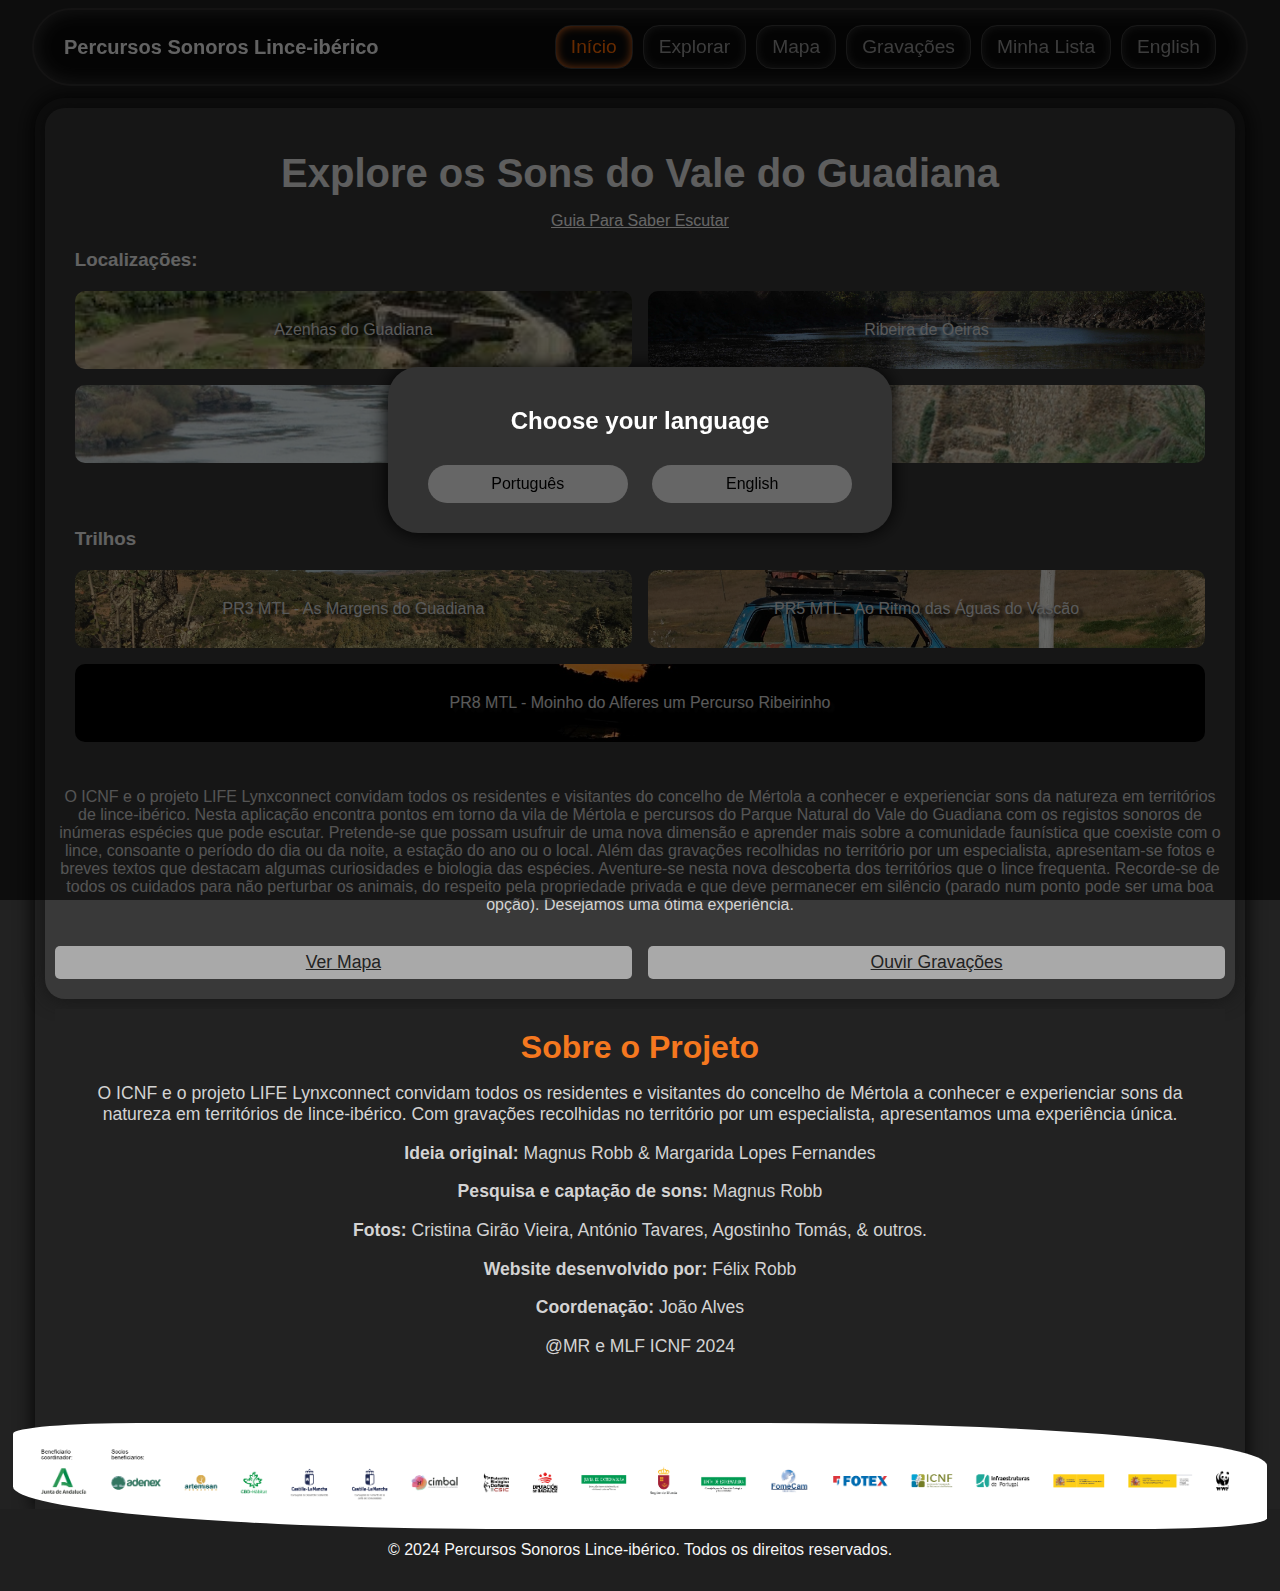
==== commit 9d7d69c5: ""Updated language labels and added emoji flags in EN and PT translations"" ====
--- a/index.html
+++ b/index.html
@@ -37,7 +37,7 @@
         <a class="side-menu-links" href="map.html" id="menumapam" data-i18n="menumapam"></a>
         <a class="side-menu-links" href="recordings.html" id="menugravacoesm" data-i18n="menugravacoesm"></a>
         <a class="side-menu-links" href="heard_species.html" id="menulistam" data-i18n="menulistam"></a>
-        <a id="changelangside" onclick="createLanguagePopup()" data-i18n="language"></a>
+        <a id="changelangside" onclick="createLanguagePopup()" data-i18n="languageemoj"></a>
     </div>
 
     <main>
--- a/styles/styles.css
+++ b/styles/styles.css
@@ -20,10 +20,10 @@
     top: 8px;
     left: 0px;
     z-index: 50001;
-    background: #0000008f;
+    background: #000000b1;
+    box-shadow: 0px 0px 20px #85858564 inset;
+    border: 2px solid #58575782;
     backdrop-filter: blur(10px);
-    box-shadow: 0px 0px 20px #232323 inset;
-    border: 1px solid #6d6d6d84;
     -webkit-backdrop-filter: blur(10px);
 }
 
@@ -128,7 +128,7 @@
     max-height: calc(100vh - 80px);
     transform: translateX(-50%);
     z-index: 50000;
-    background: rgba(0, 0, 0, 0.7);
+    background: #000000b1;
     backdrop-filter: blur(10px);
     box-shadow: 0px 0px 5px #343434;
     overflow: scroll;
@@ -171,11 +171,19 @@
 
 #changelangside {
     position: fixed;
-    top: 26px;
+    top: 16px;
     right: 20px;
     cursor: pointer;
     color: #585858;
-    padding: 8px 5px;
+    padding: 10px 13px;
+    font-size: 28px;
+    transform: scale(100%);
+    transition: all .2s;
+}
+
+#changelangside:hover {
+    transform: scale(112%);
+    text-decoration: none;
 }
 
 
@@ -193,10 +201,6 @@
     }
     
     header {
-        display: flex;
-        flex-direction: row;
-        justify-content: space-between;
-        align-items: center;
         height: 50px;
         width: 88vw;
         padding: 10px 20px;
@@ -204,14 +208,6 @@
         border-radius: 50px;
         margin: auto;
         margin-bottom: 10px !important;
-        background: transparent;
-        position: sticky;
-        top: 10px;
-        z-index: 50001;
-        background: transparent;
-        background: rgba(0, 0, 0, 0.7);
-        backdrop-filter: blur(10px);
-        box-shadow: 0px 0px 20px #343434;
     }
     
     
